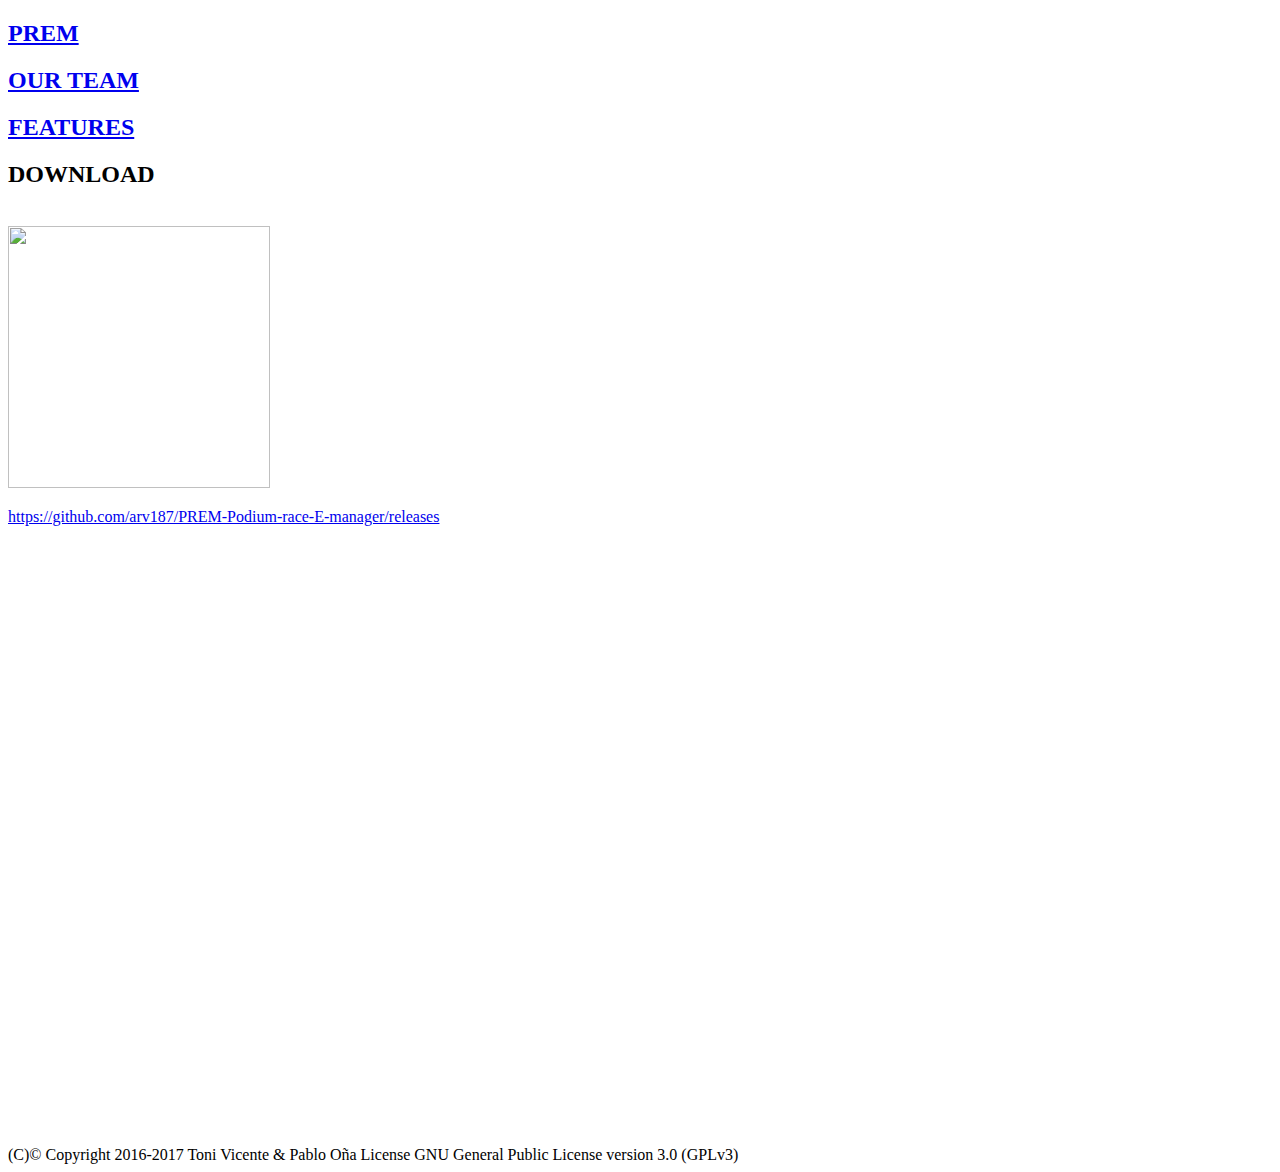
==== contact.html @ 91f79428 "Update contact.html" ====
<!DOCTYPE html>
<head>
	<title>PREM</title>
	<meta name="keywords" content="" />
	<meta name="description" content="" />
    <meta name="author" content="">
	<meta charset="UTF-8">
	<meta name="viewport" content="width=device-width, initial-scale=1.0">
<!--

Polystar Template

http://www.templatemo.com/tm-408-polystar

-->
	<link href='http://fonts.googleapis.com/css?family=Open+Sans:400,600,700' rel='stylesheet' type='text/css'>
	<link href="css/font-awesome.min.css" rel="stylesheet" type="text/css">
	<link href="css/templatemo_misc.css" rel="stylesheet">
	<link href="css/templatemo_style.css" rel="stylesheet">

	<script src="js/jquery-1.11.1.min.js"></script> 
	<script src="js/jquery.lightbox.js"></script>
	<script src="js/templatemo_custom.js"></script>
</head>
<body>
	<div class="container">
		<div class="menu">
			<div class="hexagon_container" id="logo">
				<div class="hexagon hexagon2">
					<div class="hexagon-in1">
						<a href="index.html">
							<div class="hexagon-in2">
								<h2>PREM</h2>             	 	
							</div>
						</a>
					</div>
				</div>					
			</div>
			<div class="hexagon_container" id="team">
				<div class="hexagon hexagon2">
					<div class="hexagon-in1">
						<a href="team.html">
							<div class="hexagon-in2">
								<i class="fa fa-user"></i>
								<h2>OUR TEAM</h2>             	 	
							</div>
						</a>
					</div>
				</div>				
			</div>
			<div class="hexagon_container" id="services">
				<div class="hexagon hexagon2">
					<div class="hexagon-in1">
						<a href="services.html">
							<div class="hexagon-in2">
								<i class="fa fa-cogs"></i>
								<h2>FEATURES</h2>             	 	
							</div>
						</a>
					</div>
				</div>
			</div>		
			<div class="hexagon_container" id="contact">
				<div class="hexagon hexagon2">
					<div class="hexagon-in1">
						<div class="hexagon-in2 active">
							<i class="fa fa-github"></i>
											
							<h2>DOWNLOAD</h2>             	 	
						</div>
					</div>
				</div>		
			</div>
		</div>	
		<div class="content services">
<div class="hexagon hexagon2 services-item">&nbsp;</div>
				<img src="https://cdn.tutsplus.com/net/uploads/2013/08/github-collab-retina-preview.gif" alt="" width="262" height="262" />
				<p><a href="https://github.com/arv187/PREM-Podium-race-E-manager/releases" target="_blank">https://github.com/arv187/PREM-Podium-race-E-manager/releases</a></p>
	
<script async src="//pagead2.googlesyndication.com/pagead/js/adsbygoogle.js"></script>
<!-- PREM -->
<ins class="adsbygoogle"
     style="display:inline-block;width:300px;height:600px"
     data-ad-client="ca-pub-1435469147537876"
     data-ad-slot="2436654335"></ins>
<script>
(adsbygoogle = window.adsbygoogle || []).push({});
</script>
			
	</div>
    <div class="templatemo_footer">
    	(C)© Copyright 2016-2017 Toni Vicente & Pablo Oña License GNU General Public License version 3.0 (GPLv3)
	   
</body>
</html>
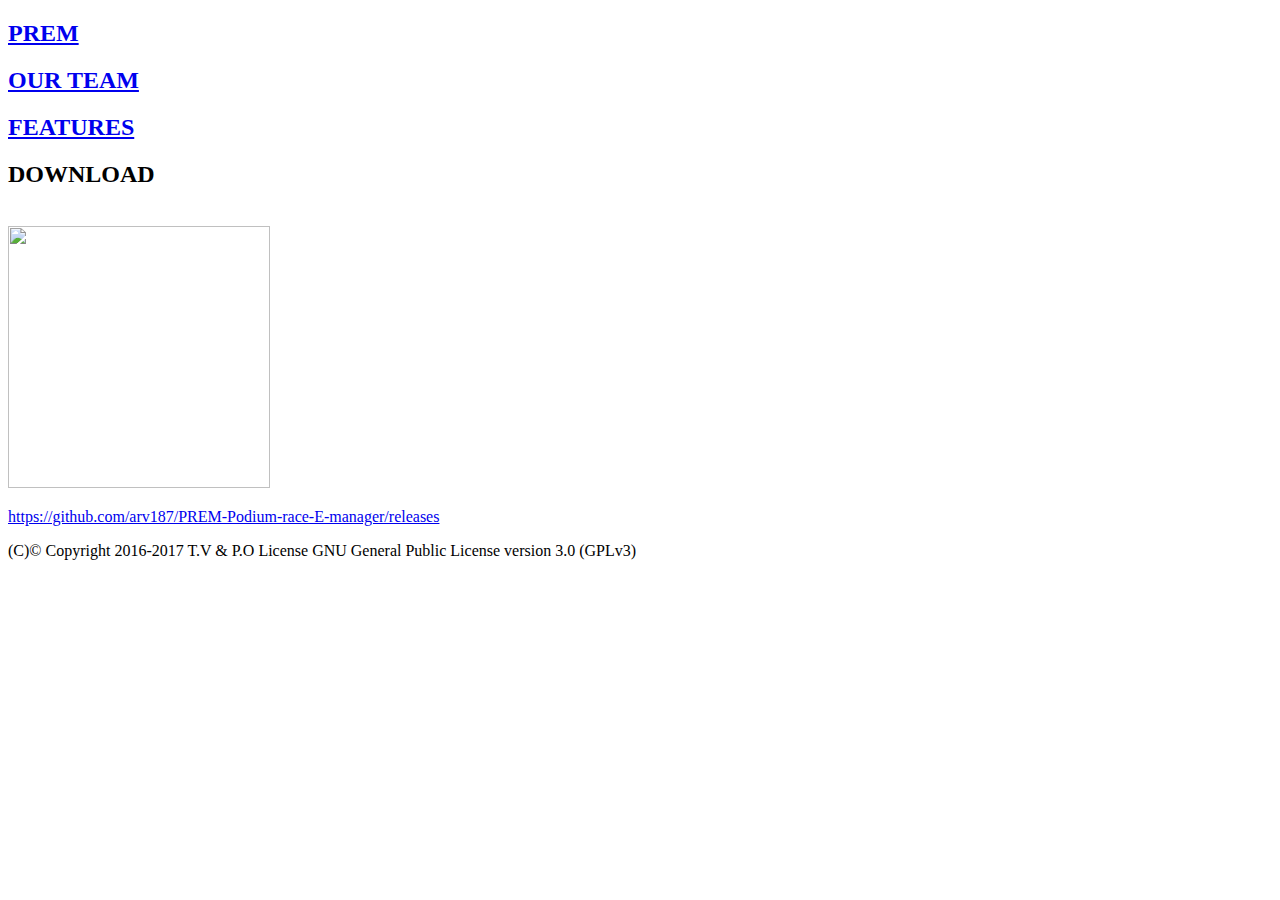
==== commit 2ad812d2: "Update contact.html" ====
--- a/contact.html
+++ b/contact.html
@@ -65,7 +65,8 @@
 					<div class="hexagon-in1">
 						<div class="hexagon-in2 active">
 							<i class="fa fa-github"></i>
-											
+							
+										
 							<h2>DOWNLOAD</h2>             	 	
 						</div>
 					</div>
@@ -77,19 +78,20 @@
 				<img src="https://cdn.tutsplus.com/net/uploads/2013/08/github-collab-retina-preview.gif" alt="" width="262" height="262" />
 				<p><a href="https://github.com/arv187/PREM-Podium-race-E-manager/releases" target="_blank">https://github.com/arv187/PREM-Podium-race-E-manager/releases</a></p>
 	
-<script async src="//pagead2.googlesyndication.com/pagead/js/adsbygoogle.js"></script>
-<!-- PREM -->
+			
+	</div>
+    <div class="templatemo_footer">
+    	(C)© Copyright 2016-2017 T.V & P.O License GNU General Public License version 3.0 (GPLv3)
+		</div>
+		
+		<script async src="//pagead2.googlesyndication.com/pagead/js/adsbygoogle.js"></script>
+<!-- Prem Rectángulo mediano -->
 <ins class="adsbygoogle"
-     style="display:inline-block;width:300px;height:600px"
+     style="display:inline-block;width:300px;height:250px"
      data-ad-client="ca-pub-1435469147537876"
-     data-ad-slot="2436654335"></ins>
+     data-ad-slot="2157452731"></ins>
 <script>
 (adsbygoogle = window.adsbygoogle || []).push({});
 </script>
-			
-	</div>
-    <div class="templatemo_footer">
-    	(C)© Copyright 2016-2017 Toni Vicente & Pablo Oña License GNU General Public License version 3.0 (GPLv3)
-	   
 </body>
 </html>
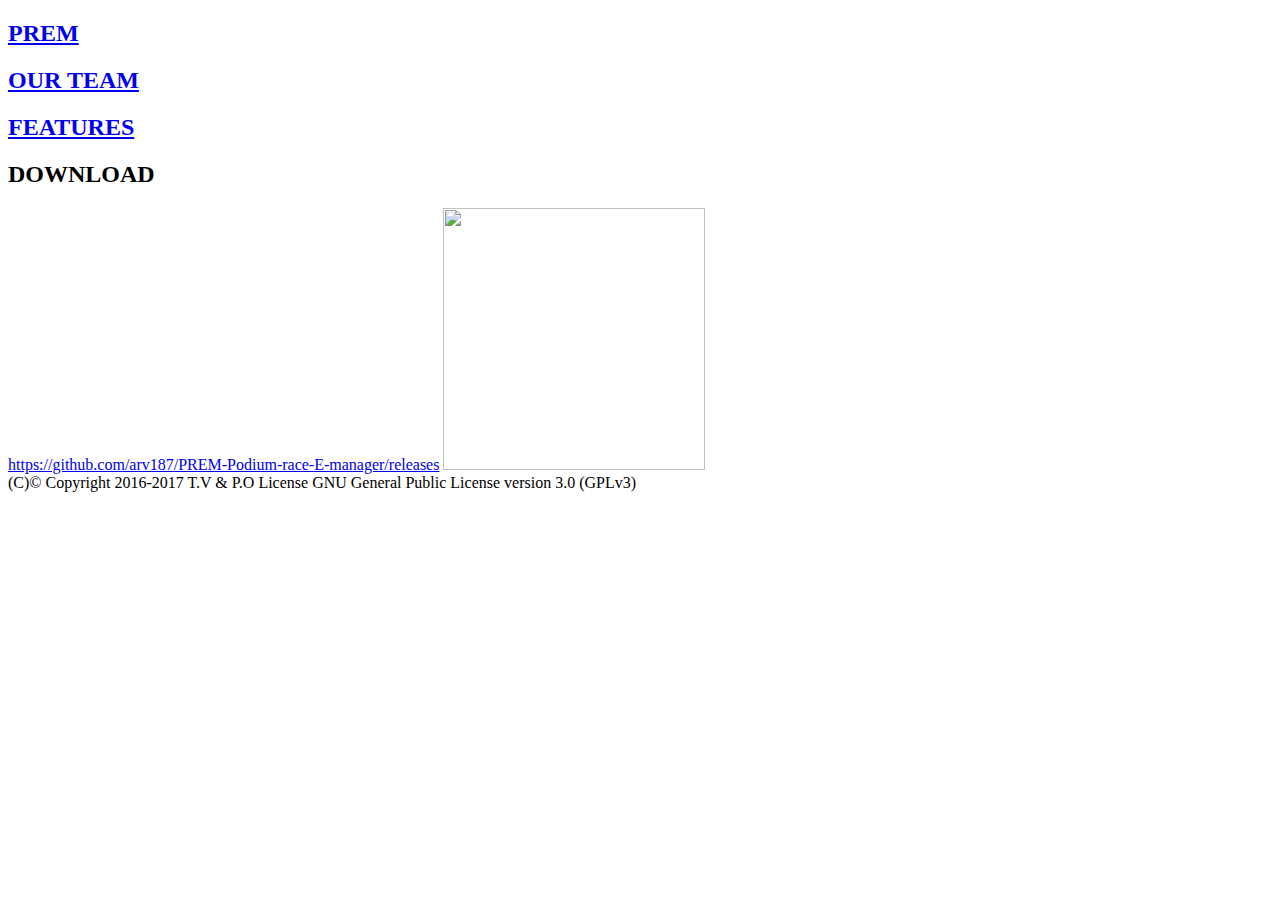
==== commit da46fe0c: "Update contact.html" ====
--- a/contact.html
+++ b/contact.html
@@ -21,6 +21,20 @@
 	<script src="js/jquery-1.11.1.min.js"></script> 
 	<script src="js/jquery.lightbox.js"></script>
 	<script src="js/templatemo_custom.js"></script>
+	<div>
+		
+<script async src="//pagead2.googlesyndication.com/pagead/js/adsbygoogle.js"></script>
+<!-- paddock -->
+<ins class="adsbygoogle"
+     style="display:block"
+     data-ad-client="ca-pub-1435469147537876"
+     data-ad-slot="5068639536"
+     data-ad-format="auto"></ins>
+<script>
+(adsbygoogle = window.adsbygoogle || []).push({});
+</script>
+	</div>
+		
 </head>
 <body>
 	<div class="container">
@@ -74,24 +88,16 @@
 			</div>
 		</div>	
 		<div class="content services">
-<div class="hexagon hexagon2 services-item">&nbsp;</div>
-				<img src="https://cdn.tutsplus.com/net/uploads/2013/08/github-collab-retina-preview.gif" alt="" width="262" height="262" />
-				<p><a href="https://github.com/arv187/PREM-Podium-race-E-manager/releases" target="_blank">https://github.com/arv187/PREM-Podium-race-E-manager/releases</a></p>
+<div class="hexagon hexagon2 services-item"></div>
+			<a href="https://github.com/arv187/PREM-Podium-race-E-manager/releases" target="_blank">https://github.com/arv187/PREM-Podium-race-E-manager/releases</a>	
+			<img src="https://cdn.tutsplus.com/net/uploads/2013/08/github-collab-retina-preview.gif" alt="" width="262" height="262" />
+				
 	
 			
 	</div>
     <div class="templatemo_footer">
     	(C)© Copyright 2016-2017 T.V & P.O License GNU General Public License version 3.0 (GPLv3)
 		</div>
-		
-		<script async src="//pagead2.googlesyndication.com/pagead/js/adsbygoogle.js"></script>
-<!-- Prem Rectángulo mediano -->
-<ins class="adsbygoogle"
-     style="display:inline-block;width:300px;height:250px"
-     data-ad-client="ca-pub-1435469147537876"
-     data-ad-slot="2157452731"></ins>
-<script>
-(adsbygoogle = window.adsbygoogle || []).push({});
-</script>
+
 </body>
 </html>
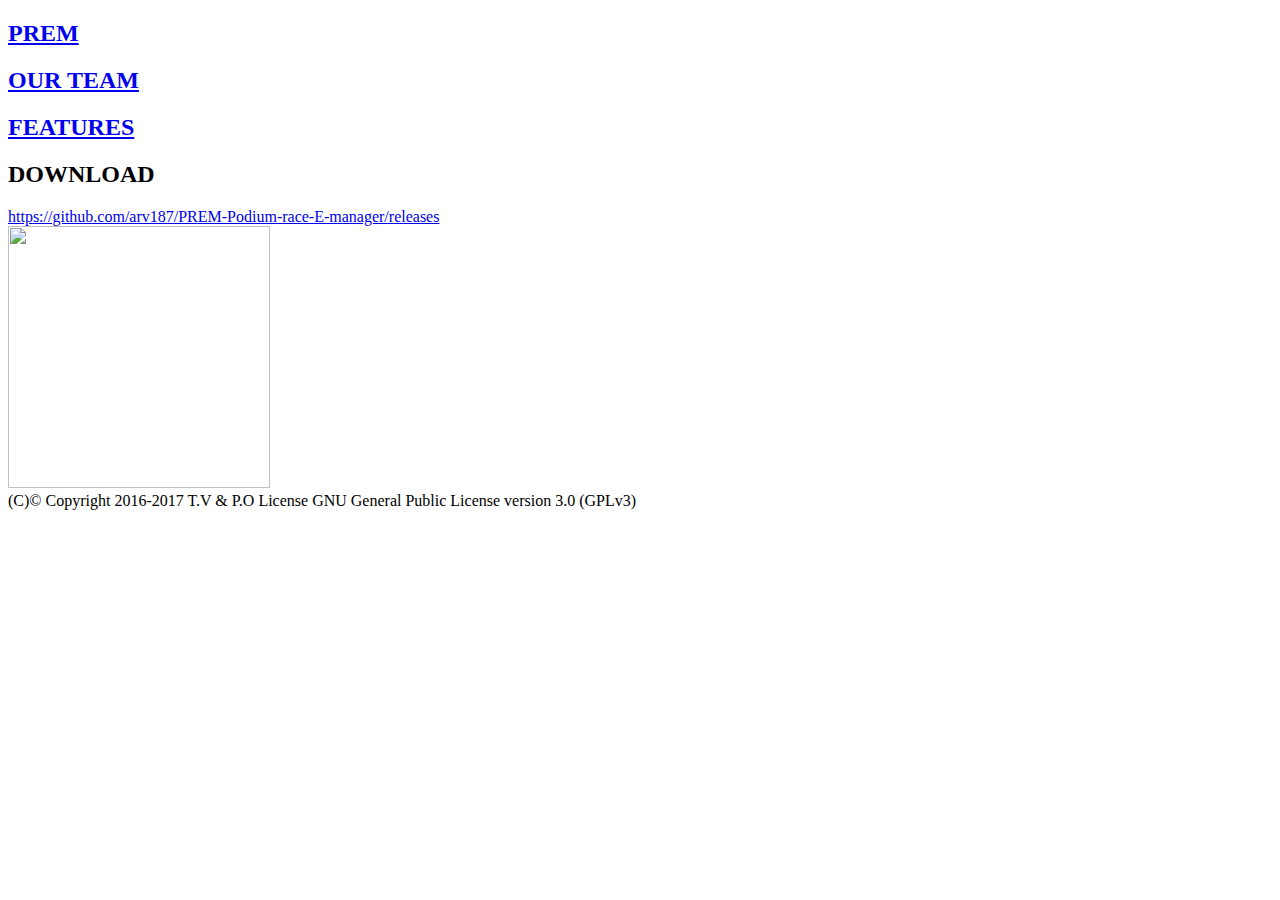
==== commit 08f48fc5: "Update contact.html" ====
--- a/contact.html
+++ b/contact.html
@@ -89,12 +89,8 @@
 		</div>	
 		<div class="content services">
 <div class="hexagon hexagon2 services-item"></div>
-			<a href="https://github.com/arv187/PREM-Podium-race-E-manager/releases" target="_blank">https://github.com/arv187/PREM-Podium-race-E-manager/releases</a>	
-			<img src="https://cdn.tutsplus.com/net/uploads/2013/08/github-collab-retina-preview.gif" alt="" width="262" height="262" />
-				
-	
-			
-	</div>
+			<a href="https://github.com/arv187/PREM-Podium-race-E-manager/releases" target="_blank">https://github.com/arv187/PREM-Podium-race-E-manager/releases</a><br/>	
+			<img src="https://cdn.tutsplus.com/net/uploads/2013/08/github-collab-retina-preview.gif" alt="" width="262" height="262" /></div>
     <div class="templatemo_footer">
     	(C)© Copyright 2016-2017 T.V & P.O License GNU General Public License version 3.0 (GPLv3)
 		</div>
